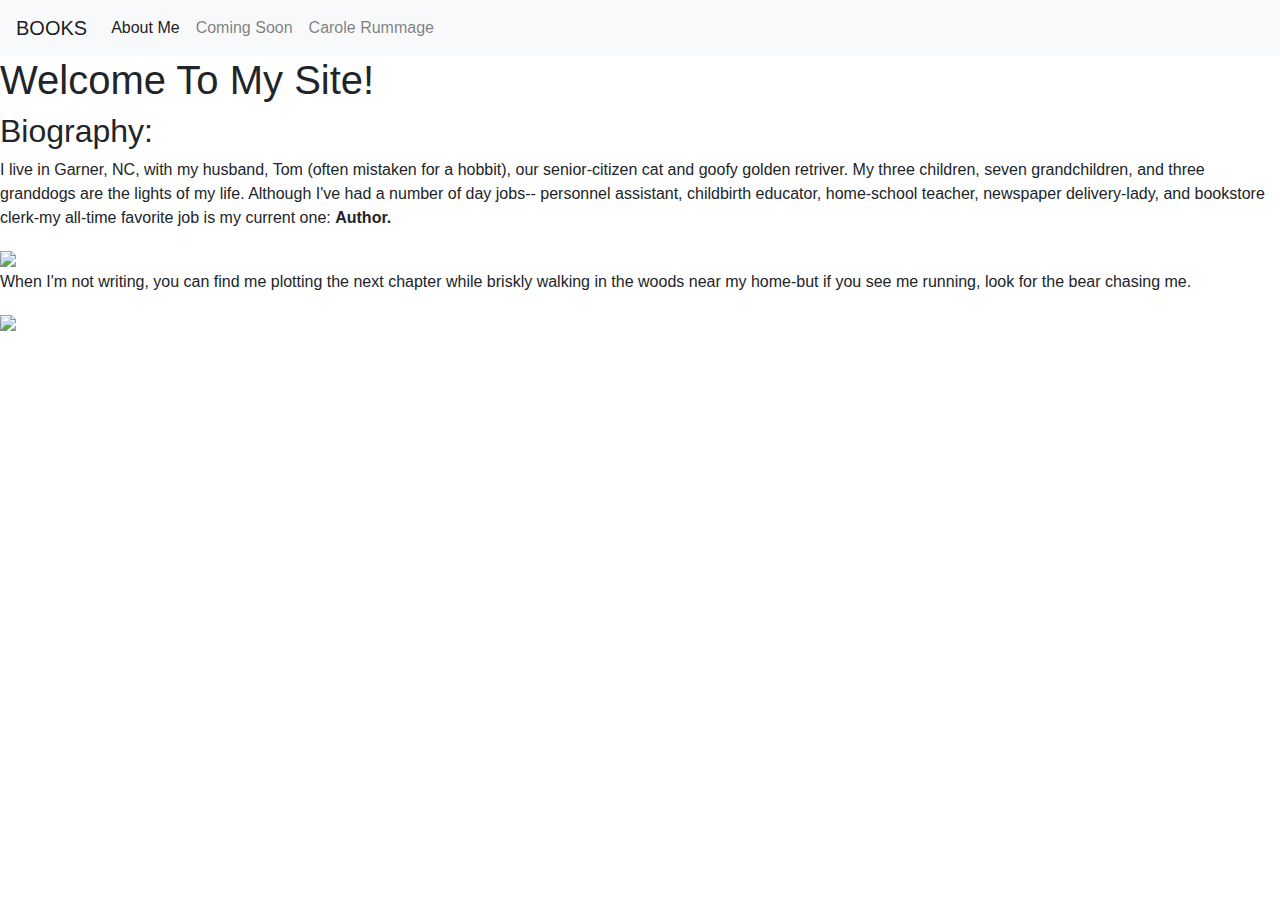
==== index.html @ df18f3a5 "update" ====
<!DOCTYPE html>
<html lang="en">
<head>
    <meta charset="UTF-8">
    <meta name="viewport" content="width=device-width, initial-scale=1.0">
    <title>Carole Rummage Books</title>
    <link rel="stylesheet" type="text/css" href="/Caroles-Site/Carole-Design.css" media="screen"/>
    <link rel="stylesheet" href="https://stackpath.bootstrapcdn.com/bootstrap/4.5.2/css/bootstrap.min.css" integrity="sha384-JcKb8q3iqJ61gNV9KGb8thSsNjpSL0n8PARn9HuZOnIxN0hoP+VmmDGMN5t9UJ0Z" crossorigin="anonymous">
<script src="https://stackpath.bootstrapcdn.com/bootstrap/4.5.2/js/bootstrap.min.js" integrity="sha384-B4gt1jrGC7Jh4AgTPSdUtOBvfO8shuf57BaghqFfPlYxofvL8/KUEfYiJOMMV+rV" crossorigin="anonymous"></script>
</head>
<body>
    <nav class="navbar navbar-expand-lg navbar-light bg-light">
        <a class="navbar-brand" href="/Caroles-Site/Carole-Books.html">BOOKS</a>
        <button class="navbar-toggler" type="button" data-toggle="collapse" data-target="#navbarNavDropdown" aria-controls="navbarNavDropdown" aria-expanded="false" aria-label="Toggle navigation">
          <span class="navbar-toggler-icon"></span>
        </button>
        <div class="collapse navbar-collapse" id="navbarNavDropdown">
          <ul class="navbar-nav">
            <li class="nav-item active">
              <a class="nav-link" href="index.html">About Me<span class="sr-only">(current)</span></a>
            </li>
            <li class="nav-item">
              <a class="nav-link" href="/Caroles-Site/Carole-Coming.html">Coming Soon</a>
            </li>
            <li class="nav-item">
              <a class="nav-link" href="#">Carole Rummage</a>
            </li>
          </ul>
        </div>
      </nav>
<div>
    <h1 id="Books-by-Carole">Welcome To My Site!</h1>
        <div>
        <h2 id='shortbio'>Biography:</h2>
        </div>

</div>
<p id='biolocation'>I live in Garner, NC, with my husband, Tom (often mistaken for a hobbit), our senior-citizen cat and goofy golden retriver.
My three children, seven grandchildren, and three granddogs are the lights of my life. Although I've had a number of day jobs--
personnel assistant, childbirth educator, home-school teacher, newspaper delivery-lady, and bookstore clerk-my all-time favorite
job is my current one: <strong>Author.</strong>
</p>
<div id='strollbox'>
<img id ='stroll' src='/Caroles-Site/Path.jpg'>
</div>
<p id='biolocation'>When I'm not writing, you can find me plotting the next chapter while briskly walking in the woods near my home-but if you see me running,
    look for the bear chasing me.
</p>
<div id='imagelocation'>
<img id = 'BIO' src="/Caroles-Site/biopic.jpg">
</div>
</body>
</html>
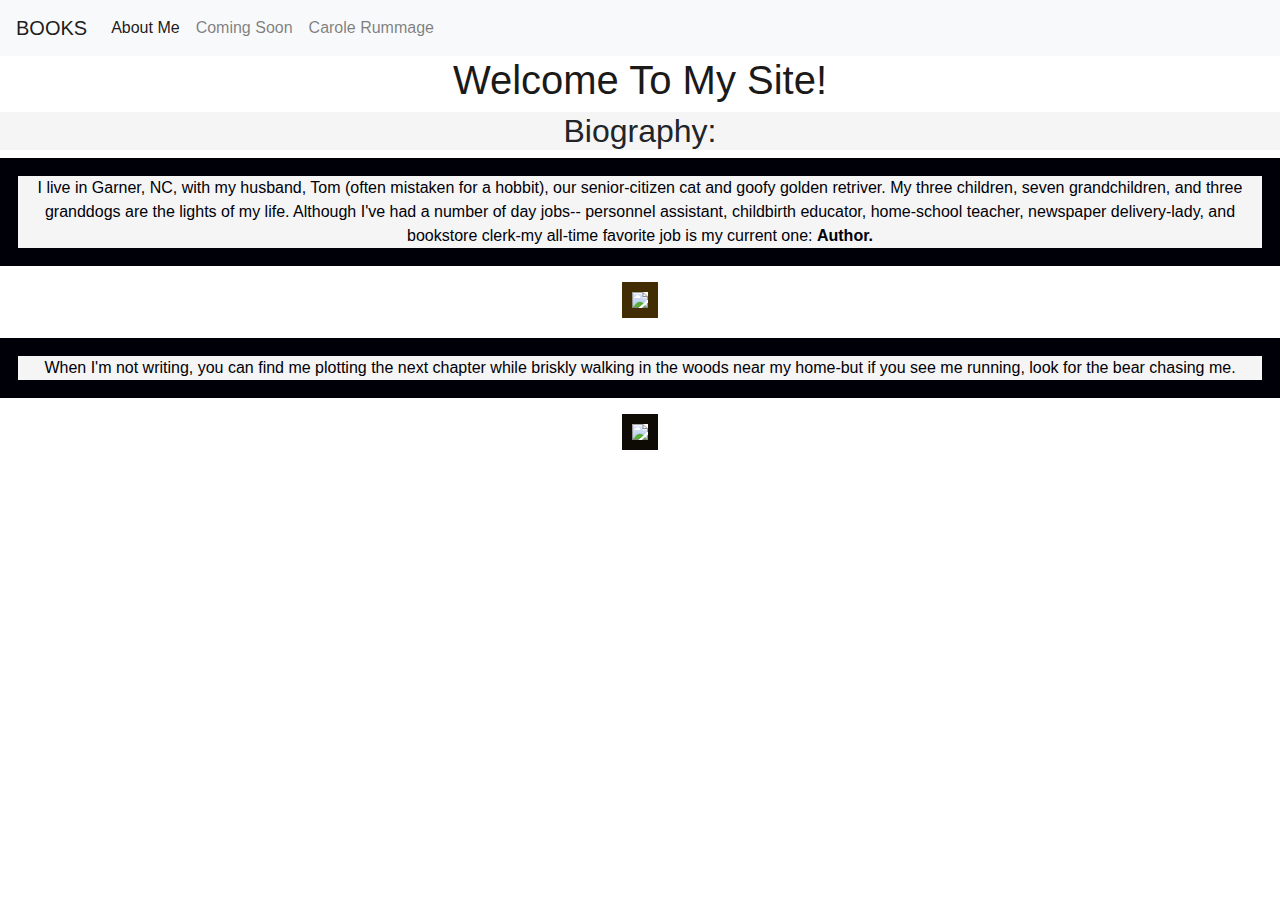
==== commit f6a5af83: "dependencies" ====
--- a/index.html
+++ b/index.html
@@ -4,13 +4,13 @@
     <meta charset="UTF-8">
     <meta name="viewport" content="width=device-width, initial-scale=1.0">
     <title>Carole Rummage Books</title>
-    <link rel="stylesheet" type="text/css" href="/Caroles-Site/Carole-Design.css" media="screen"/>
+    <link rel="stylesheet" type="text/css" href="/Carole-Design.css" media="screen"/>
     <link rel="stylesheet" href="https://stackpath.bootstrapcdn.com/bootstrap/4.5.2/css/bootstrap.min.css" integrity="sha384-JcKb8q3iqJ61gNV9KGb8thSsNjpSL0n8PARn9HuZOnIxN0hoP+VmmDGMN5t9UJ0Z" crossorigin="anonymous">
 <script src="https://stackpath.bootstrapcdn.com/bootstrap/4.5.2/js/bootstrap.min.js" integrity="sha384-B4gt1jrGC7Jh4AgTPSdUtOBvfO8shuf57BaghqFfPlYxofvL8/KUEfYiJOMMV+rV" crossorigin="anonymous"></script>
 </head>
 <body>
     <nav class="navbar navbar-expand-lg navbar-light bg-light">
-        <a class="navbar-brand" href="/Caroles-Site/Carole-Books.html">BOOKS</a>
+        <a class="navbar-brand" href="/Carole-Books.html">BOOKS</a>
         <button class="navbar-toggler" type="button" data-toggle="collapse" data-target="#navbarNavDropdown" aria-controls="navbarNavDropdown" aria-expanded="false" aria-label="Toggle navigation">
           <span class="navbar-toggler-icon"></span>
         </button>
@@ -20,7 +20,7 @@
               <a class="nav-link" href="index.html">About Me<span class="sr-only">(current)</span></a>
             </li>
             <li class="nav-item">
-              <a class="nav-link" href="/Caroles-Site/Carole-Coming.html">Coming Soon</a>
+              <a class="nav-link" href="Carole-Coming.html">Coming Soon</a>
             </li>
             <li class="nav-item">
               <a class="nav-link" href="#">Carole Rummage</a>
--- a/Carole-Design.css
+++ b/Carole-Design.css
@@ -0,0 +1,112 @@
+body {
+    background-image: url(/Caroles-Site/pexels-pixabay-46160.jpg);
+    background-repeat: no-repeat;
+}
+
+#Books-by-Carole {
+    color: rgb(27, 26, 24);
+    text-align: center;
+    text-decoration: wavy;
+    font-family: 'Segoe UI', Tahoma, Geneva, Verdana, sans-serif;
+    border-style: dashed;
+    border: 10px;
+    background-color: rgb(255, 255, 255);
+}
+
+p {
+    color: rgb(0, 0, 8);
+    font-family: -apple-system, BlinkMacSystemFont, 'Segoe UI', Roboto, Oxygen, Ubuntu, Cantarell, 'Open Sans', 'Helvetica Neue', sans-serif;
+    text-decoration: solid;
+}
+
+#BIO {
+    align-content: center;
+    border: 10px;
+    border-color: rgb(14, 10, 4);
+    border-style: solid;
+}
+
+#imagelocation {
+    align-content: center;
+    text-align: center;
+    border: 10px;
+    border-color: rgb(0, 0, 0);
+}
+
+#shortbio {
+    text-align: center;
+    background-color: whitesmoke;
+}
+
+#biolocation {
+    text-align: center;
+    border: .5cm;
+    border-style: solid;
+    text-overflow: clip;
+    background-color: whitesmoke;
+}
+
+#stroll {
+    text-align: center;
+    align-content: center;
+    float: none;
+    border: 10px;
+    border-color: rgb(66, 44, 2);
+    border-style: solid;
+    
+}
+
+#strollbox {
+    text-align: center;
+    align-content: center;
+    align-self: center;
+    align-items: center;
+    border: 10px;
+    border-color: rgb(66, 44, 2);
+    padding-bottom: 20px;
+}
+
+#darkdancettl {
+    background-color: whitesmoke;
+    text-align: center;
+}
+
+#darkdancecontent {
+    background-color: whitesmoke;
+}
+
+#DDR {
+    background-color: whitesmoke;
+    text-align: center;
+}
+
+#DDR2 {
+    background-color: whitesmoke;
+}
+
+#bookmark {
+    align-content: center;
+    align-self: center;
+    float: center;
+}
+
+#bookcont {
+    align-content: center;
+    text-align: center;
+    align-self: center;
+}
+
+#legacyPar {
+    background-color: whitesmoke;
+    text-align: center;
+}
+
+#poem {
+    background-color:grey;
+}
+
+#nav-carole {
+    position: static;
+    text-align: right;
+    align-self: right;
+};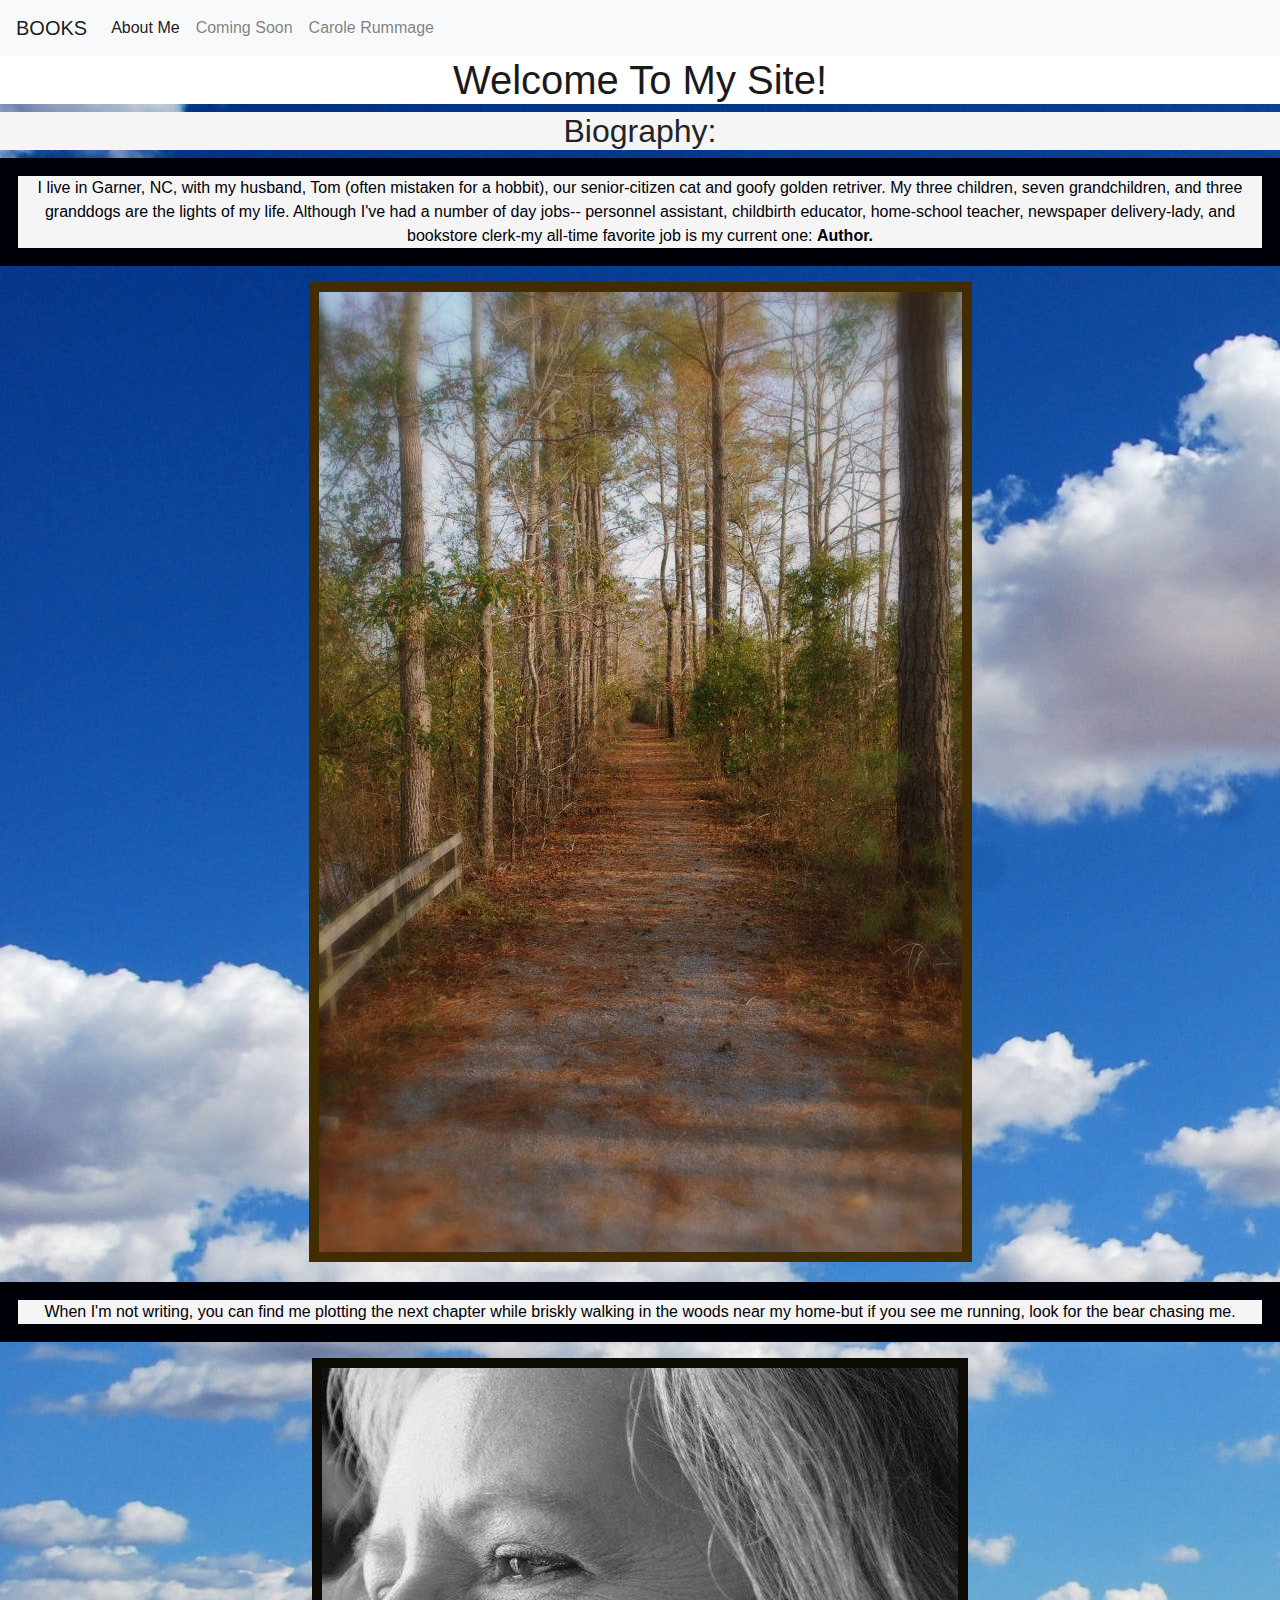
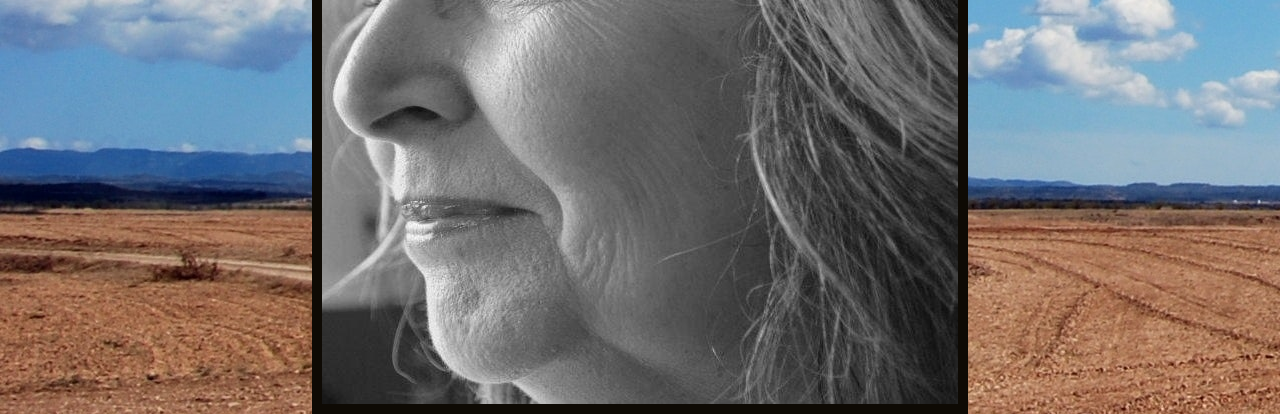
==== commit 795b3862: "other dependencies" ====
--- a/index.html
+++ b/index.html
@@ -41,13 +41,13 @@
 job is my current one: <strong>Author.</strong>
 </p>
 <div id='strollbox'>
-<img id ='stroll' src='/Caroles-Site/Path.jpg'>
+<img id ='stroll' src='Path.jpg'>
 </div>
 <p id='biolocation'>When I'm not writing, you can find me plotting the next chapter while briskly walking in the woods near my home-but if you see me running,
     look for the bear chasing me.
 </p>
 <div id='imagelocation'>
-<img id = 'BIO' src="/Caroles-Site/biopic.jpg">
+<img id = 'BIO' src="biopic.jpg">
 </div>
 </body>
 </html>--- a/Carole-Design.css
+++ b/Carole-Design.css
@@ -1,5 +1,5 @@
 body {
-    background-image: url(/Caroles-Site/pexels-pixabay-46160.jpg);
+    background-image: url(pexels-pixabay-46160.jpg);
     background-repeat: no-repeat;
 }
 
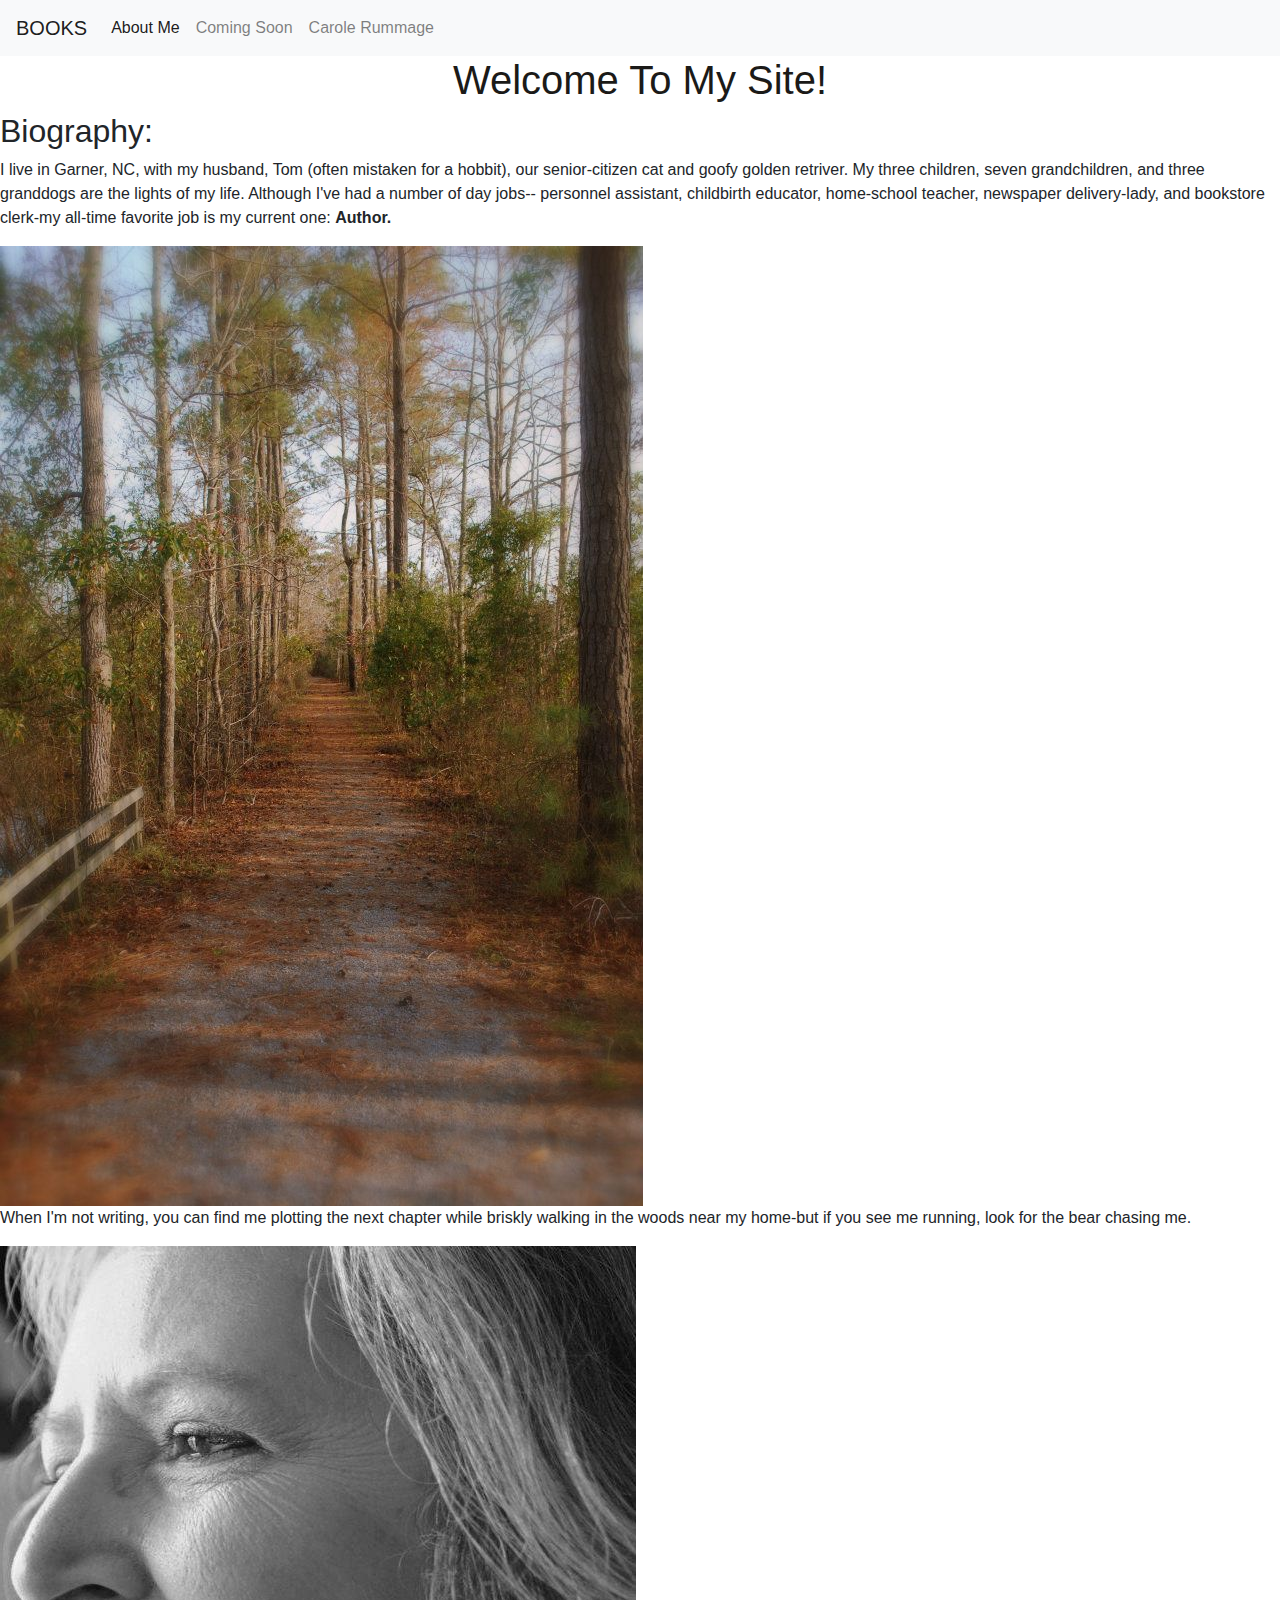
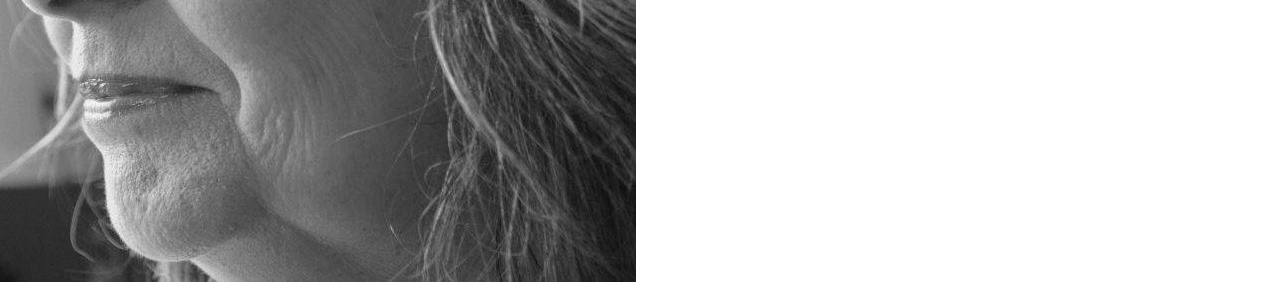
==== commit 23fc2a48: "changez" ====
--- a/index.html
+++ b/index.html
@@ -4,7 +4,7 @@
     <meta charset="UTF-8">
     <meta name="viewport" content="width=device-width, initial-scale=1.0">
     <title>Carole Rummage Books</title>
-    <link rel="stylesheet" type="text/css" href="/Carole-Design.css" media="screen"/>
+    <link rel="stylesheet" type="text/css" href="/CSS/Carole-Design.css" media="screen"/>
     <link rel="stylesheet" href="https://stackpath.bootstrapcdn.com/bootstrap/4.5.2/css/bootstrap.min.css" integrity="sha384-JcKb8q3iqJ61gNV9KGb8thSsNjpSL0n8PARn9HuZOnIxN0hoP+VmmDGMN5t9UJ0Z" crossorigin="anonymous">
 <script src="https://stackpath.bootstrapcdn.com/bootstrap/4.5.2/js/bootstrap.min.js" integrity="sha384-B4gt1jrGC7Jh4AgTPSdUtOBvfO8shuf57BaghqFfPlYxofvL8/KUEfYiJOMMV+rV" crossorigin="anonymous"></script>
 </head>
@@ -41,13 +41,13 @@
 job is my current one: <strong>Author.</strong>
 </p>
 <div id='strollbox'>
-<img id ='stroll' src='Path.jpg'>
+<img id ='stroll' src='CSS/Path.jpg'>
 </div>
 <p id='biolocation'>When I'm not writing, you can find me plotting the next chapter while briskly walking in the woods near my home-but if you see me running,
     look for the bear chasing me.
 </p>
 <div id='imagelocation'>
-<img id = 'BIO' src="biopic.jpg">
+<img id = 'BIO' src="CSS/biopic.jpg">
 </div>
 </body>
 </html>--- a/CSS/Carole-Design.css
+++ b/CSS/Carole-Design.css
@@ -0,0 +1,107 @@
+#Books-by-Carole {
+    color: rgb(27, 26, 24);
+    text-align: center;
+    text-decoration: wavy;
+    font-family: 'Segoe UI', Tahoma, Geneva, Verdana, sans-serif;
+    border-style: dashed;
+    border: 10px;
+    background-color: rgb(255, 255, 255);
+};
+
+p {
+    color: rgb(0, 0, 8);
+    font-family: -apple-system, BlinkMacSystemFont, 'Segoe UI', Roboto, Oxygen, Ubuntu, Cantarell, 'Open Sans', 'Helvetica Neue', sans-serif;
+    text-decoration: solid;
+};
+
+#BIO {
+    align-content: center;
+    border: 10px;
+    border-color: rgb(14, 10, 4);
+    border-style: solid;
+};
+
+#imagelocation {
+    align-content: center;
+    text-align: center;
+    border: 10px;
+    border-color: rgb(0, 0, 0);
+};
+
+#shortbio {
+    text-align: center;
+    background-color: whitesmoke;
+};
+
+#biolocation {
+    text-align: center;
+    border: .5cm;
+    border-style: solid;
+    text-overflow: clip;
+    background-color: whitesmoke;
+};
+
+#stroll {
+    text-align: center;
+    align-content: center;
+    float: none;
+    border: 10px;
+    border-color: rgb(66, 44, 2);
+    border-style: solid;
+    
+};
+
+#strollbox {
+    text-align: center;
+    align-content: center;
+    align-self: center;
+    align-items: center;
+    border: 10px;
+    border-color: rgb(66, 44, 2);
+    padding-bottom: 20px;
+}
+
+#darkdancettl {
+    background-color: whitesmoke;
+    text-align: center;
+}
+
+#darkdancecontent {
+    background-color: whitesmoke;
+}
+
+#DDR {
+    background-color: whitesmoke;
+    text-align: center;
+}
+
+#DDR2 {
+    background-color: whitesmoke;
+}
+
+#bookmark {
+    align-content: center;
+    align-self: center;
+    float: center;
+}
+
+#bookcont {
+    align-content: center;
+    text-align: center;
+    align-self: center;
+}
+
+#legacyPar {
+    background-color: whitesmoke;
+    text-align: center;
+}
+
+#poem {
+    background-color:grey;
+}
+
+#nav-carole {
+    position: static;
+    text-align: right;
+    align-self: right;
+};